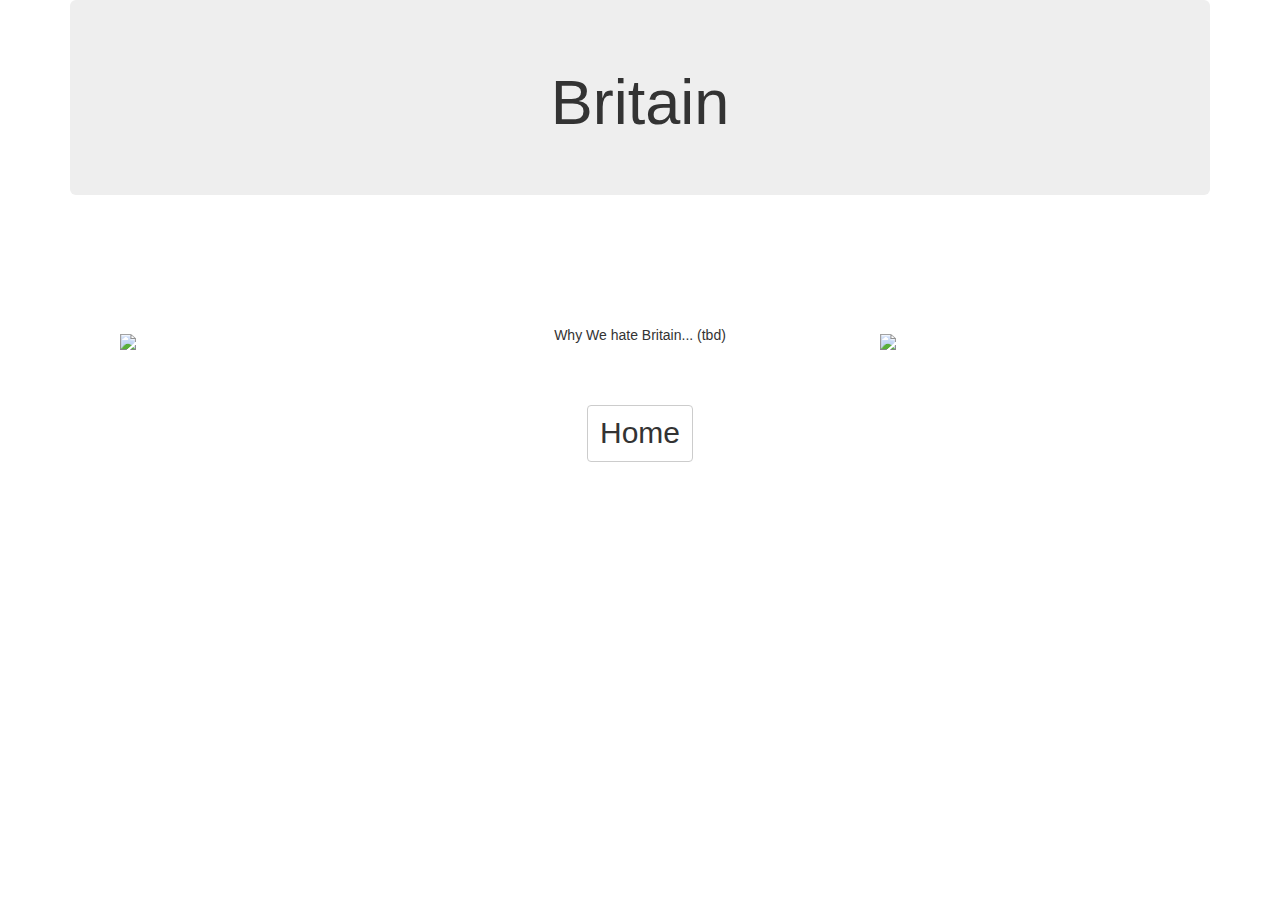
==== Britain.html @ 4e17df8c "Website Framework" ====
<!DOCTYPE html>
<html>
    <head>
        <meta charset="utf-8">
        <meta http-equiv="X-UA-Compatible" content="IE=edge">
        <meta name="viewport" content="width=device-width, initial-scale=1">

        <script src="https://ajax.googleapis.com/ajax/libs/jquery/1.12.4/jquery.min.js"></script>

        <link rel="stylesheet" href="https://maxcdn.bootstrapcdn.com/bootstrap/3.3.7/css/bootstrap.min.css" integrity="sha384-BVYiiSIFeK1dGmJRAkycuHAHRg32OmUcww7on3RYdg4Va+PmSTsz/K68vbdEjh4u" crossorigin="anonymous">

        <script src="https://maxcdn.bootstrapcdn.com/bootstrap/3.3.7/js/bootstrap.min.js" integrity="sha384-Tc5IQib027qvyjSMfHjOMaLkfuWVxZxUPnCJA7l2mCWNIpG9mGCD8wGNIcPD7Txa" crossorigin="anonymous"></script>

        <link rel="stylesheet" type="text/css" href="style.css">
    </head>
    <body>
        <body>
            <div class="container">
                <div class="jumbotron text-center">
                    <h1>Britain</h1>
                </div>
    
                <div class="page-body">            
                    <div class="col-sm-4 section">
                        <img src="https://cdn.britannica.com/49/136849-050-6A33C899/Big-Ben-London.jpg">
                    </div>
                    <div class="col-sm-4 text-center section">
                        <p>Why We hate Britain... (tbd)</p>
                    </div>
                    <div class="col-sm-4 section">
                        <img src="https://elephant.art/wp-content/uploads/2019/11/poop-emoji.jpg">
                    </div>
                </div>
    
                <div class="holder">
                    <a href="index.html" class="btn btn-default">Home</a>
                </div>
    
            </div>
        </body> 
    </body>
</html>
---- style.css ----
img{
    width: 100%;
}

.page-body{
    display: flex;
    align-items: center;
}
.section{
    margin-top: 50px;
    padding: 50px;
}
.holder{
    display: flex;
    justify-content: center;
}
.btn{
    font-size: 30px;
}
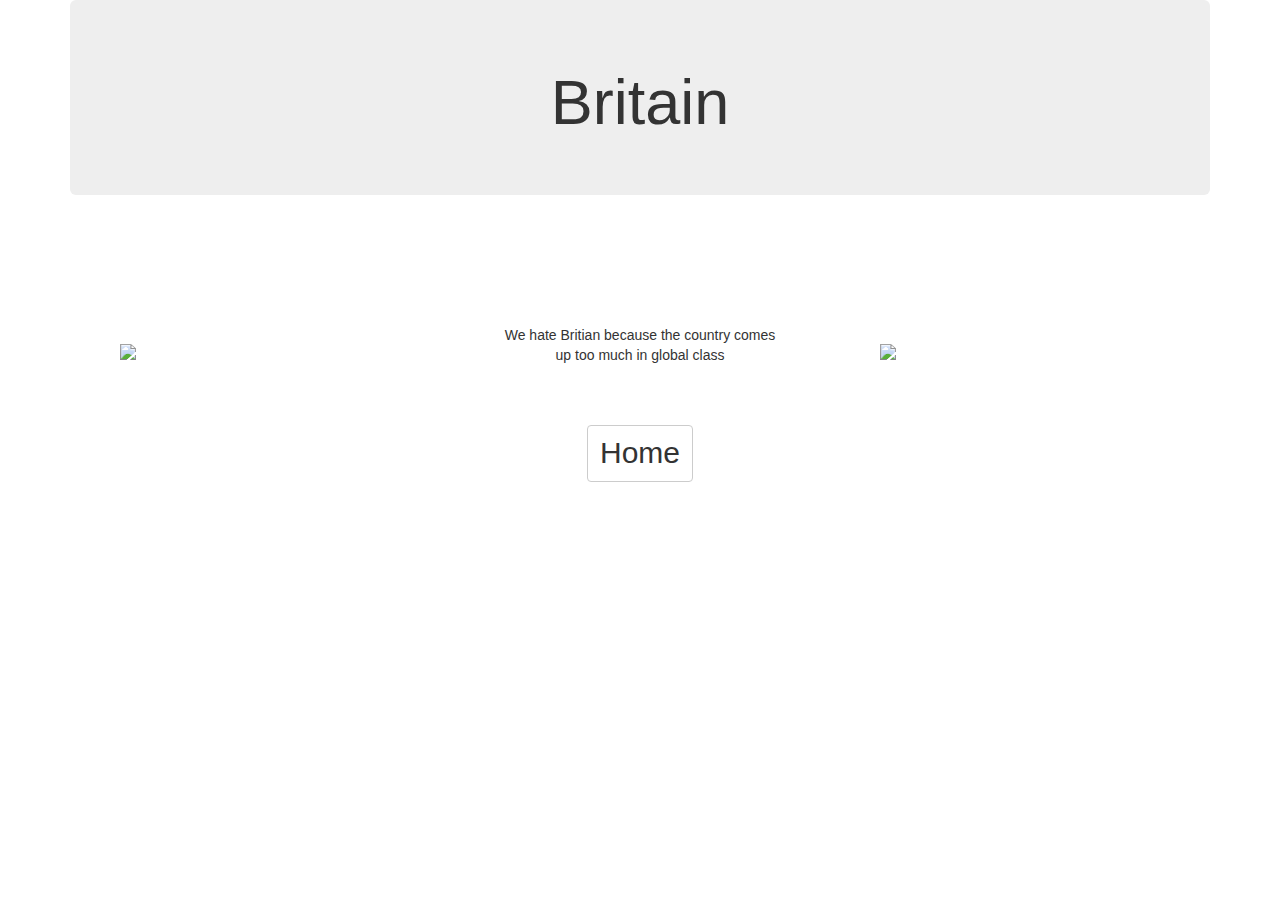
==== commit f1855572: "Current" ====
--- a/Britain.html
+++ b/Britain.html
@@ -16,7 +16,7 @@
     <body>
         <body>
             <div class="container">
-                <div class="jumbotron text-center">
+                <div class="jumbotron text-center" class="britianflag">
                     <h1>Britain</h1>
                 </div>
     
@@ -25,7 +25,7 @@
                         <img src="https://cdn.britannica.com/49/136849-050-6A33C899/Big-Ben-London.jpg">
                     </div>
                     <div class="col-sm-4 text-center section">
-                        <p>Why We hate Britain... (tbd)</p>
+                        <p>We hate Britian because the country comes up too much in global class</p>
                     </div>
                     <div class="col-sm-4 section">
                         <img src="https://elephant.art/wp-content/uploads/2019/11/poop-emoji.jpg">
--- a/style.css
+++ b/style.css
@@ -18,3 +18,14 @@
     font-size: 30px;
 }
 
+.france{
+    background-color: red;
+}
+
+.britian{
+    background-color: blue;
+}
+
+.text{
+    color: black;
+}